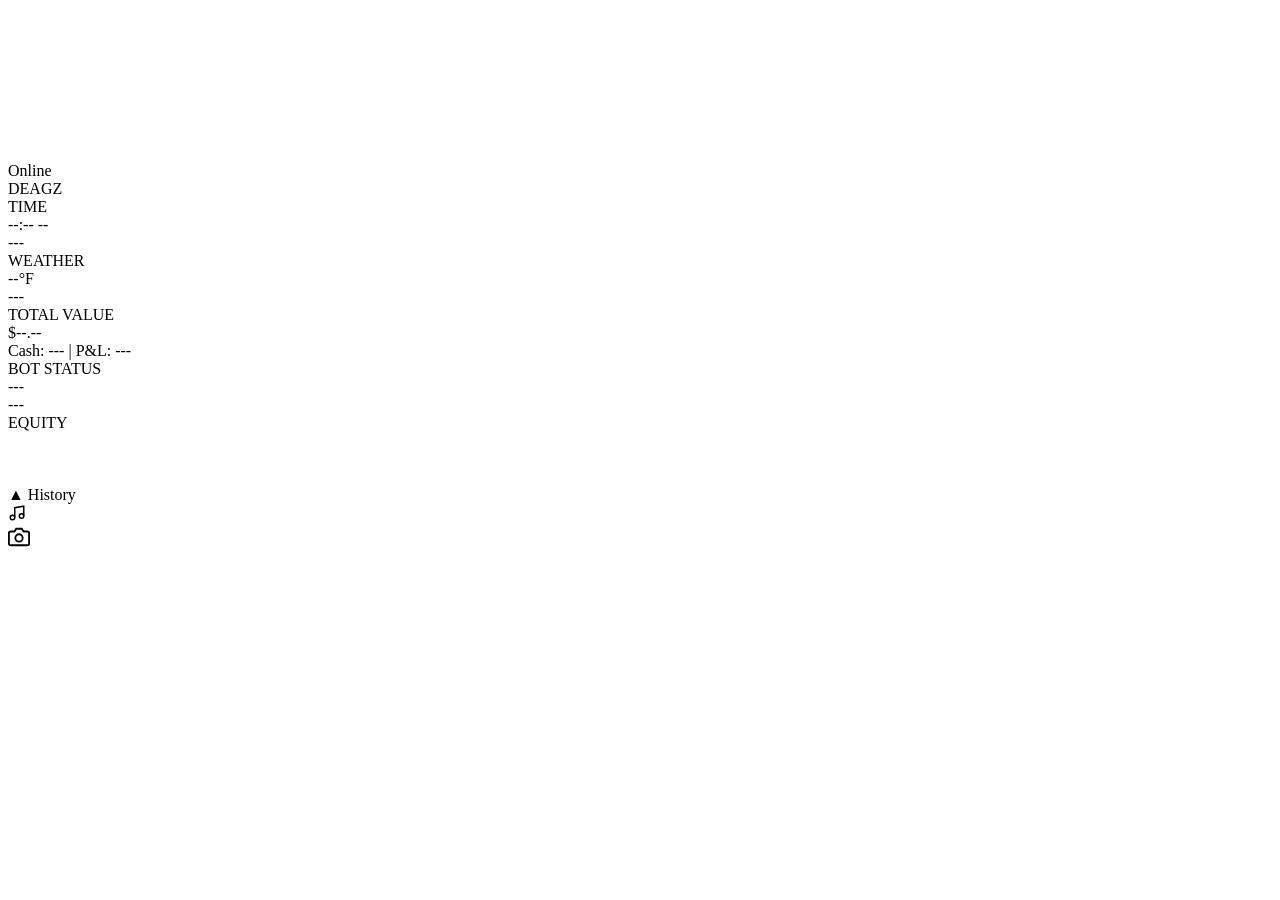
==== web/static/index.html @ 92c8a688 "Better speech correction — fixes bot/bob, more Kalshi variants, Deagz, portfolio Co-Authored-By: Cla" ====
<!DOCTYPE html>
<html lang="en">
<head>
  <meta charset="UTF-8">
  <meta name="viewport" content="width=device-width, initial-scale=1.0, user-scalable=no">
  <title>Deagz Intelligence</title>
  <link rel="manifest" href="/static/manifest.json">
  <meta name="apple-mobile-web-app-capable" content="yes">
  <meta name="apple-mobile-web-app-status-bar-style" content="black-translucent">
  <meta name="apple-mobile-web-app-title" content="JARVIS">
  <meta name="theme-color" content="#0a0a0f">
  <link rel="apple-touch-icon" href="/static/icon-192.png">
  <link rel="preconnect" href="https://fonts.googleapis.com">
  <link rel="preconnect" href="https://fonts.gstatic.com" crossorigin>
  <link href="https://fonts.googleapis.com/css2?family=Orbitron:wght@400;500;700&family=Rajdhani:wght@300;400;500&display=swap" rel="stylesheet">
  <link rel="stylesheet" href="/static/style.css">
</head>
<body>
  <canvas id="orb-canvas" onclick="toggleMic()" style="cursor: pointer;"></canvas>

  <!-- Status bar -->
  <div id="status-bar">
    <div id="status-dot"></div>
    <span id="status-text">Online</span>
  </div>

  <!-- Name badge -->
  <div id="name-badge">DEAGZ</div>

  <!-- Dashboard HUD panels -->
  <div id="dashboard">
    <div class="hud-panel" id="hud-time">
      <div class="hud-label">TIME</div>
      <div class="hud-value" id="hud-clock">--:-- --</div>
      <div class="hud-sub" id="hud-date">---</div>
    </div>
    <div class="hud-panel" id="hud-weather">
      <div class="hud-label">WEATHER</div>
      <div class="hud-value" id="hud-temp">--°F</div>
      <div class="hud-sub" id="hud-condition">---</div>
    </div>
    <div class="hud-panel" id="hud-portfolio">
      <div class="hud-label">TOTAL VALUE</div>
      <div class="hud-value" id="hud-balance">$--.--</div>
      <div class="hud-sub" id="hud-pnl">Cash: --- | P&L: ---</div>
    </div>
    <div class="hud-panel" id="hud-bot">
      <div class="hud-label">BOT STATUS</div>
      <div class="hud-value" id="hud-bot-status">---</div>
      <div class="hud-sub" id="hud-bot-detail">---</div>
    </div>
  </div>

  <!-- Mini equity chart -->
  <div class="hud-panel" id="hud-equity">
    <div class="hud-label">EQUITY</div>
    <canvas id="equity-chart" width="160" height="50"></canvas>
  </div>

  <!-- Transcript (current) -->
  <div id="transcript">
    <div id="transcript-user"></div>
    <div id="transcript-jarvis"></div>
  </div>

  <!-- Chat history panel -->
  <div id="history-toggle" onclick="toggleHistory()">▲ History</div>
  <div id="history-panel" style="display:none;">
    <div id="history-header">
      <span>CONVERSATION LOG</span>
      <span id="history-close" onclick="toggleHistory()">✕</span>
    </div>
    <div id="history-list">
      <div class="history-item history-jarvis"><span class="history-time">--</span> <span class="history-role">JARVIS</span>: No messages yet. Start talking to see your conversation here.</div>
    </div>
  </div>

  <!-- State label -->
  <div id="state-label"></div>

  <!-- Stem player button -->
  <div id="stem-btn" onclick="openStemMenu()" title="Stem Player">
    <svg width="18" height="18" viewBox="0 0 24 24" fill="none" stroke="currentColor" stroke-width="2">
      <path d="M9 18V5l12-2v13"/>
      <circle cx="6" cy="18" r="3"/>
      <circle cx="18" cy="16" r="3"/>
    </svg>
  </div>

  <!-- Camera button -->
  <div id="camera-btn" onclick="openCamera()">
    <svg width="22" height="22" viewBox="0 0 24 24" fill="none" stroke="currentColor" stroke-width="2">
      <path d="M23 19a2 2 0 0 1-2 2H3a2 2 0 0 1-2-2V8a2 2 0 0 1 2-2h4l2-3h6l2 3h4a2 2 0 0 1 2 2z"/>
      <circle cx="12" cy="13" r="4"/>
    </svg>
  </div>

  <!-- Camera overlay -->
  <div id="camera-overlay" style="display:none;">
    <video id="camera-video" autoplay playsinline></video>
    <div id="camera-controls">
      <div id="camera-listening-indicator">LISTENING</div>
      <button id="camera-snap" onclick="snapPhoto()">
        <svg width="40" height="40" viewBox="0 0 24 24" fill="white">
          <circle cx="12" cy="12" r="10"/>
        </svg>
      </button>
      <button id="camera-close" onclick="closeCamera()">✕</button>
    </div>
    <div id="camera-transcript"></div>
    <input id="camera-question" type="text" placeholder="Ask about what you see... (optional)" />
  </div>
  <canvas id="snap-canvas" style="display:none;"></canvas>

  <!-- Stem Processing Progress -->
  <div id="stem-progress" style="display:none;">
    <div id="stem-progress-label">SEPARATING STEMS</div>
    <div id="stem-progress-bar-bg">
      <div id="stem-progress-bar-fill"></div>
    </div>
    <div id="stem-progress-detail">Downloading...</div>
    <div id="stem-progress-percent">0%</div>
  </div>

  <!-- Stem Player Panel -->
  <div id="stem-player" style="display:none;">
    <div id="stem-header">
      <span id="stem-title">STEM PLAYER</span>
      <span id="stem-song-name">---</span>
      <button id="stem-close" onclick="closeStemPlayer()">✕</button>
    </div>
    <div id="stem-controls">
      <div class="stem-track" data-stem="vocals">
        <span class="stem-label">VOCALS</span>
        <input type="range" class="stem-slider" min="0" max="100" value="100" oninput="setStemVolume('vocals', this.value)">
        <button class="stem-mute" onclick="toggleStemMute('vocals')">M</button>
        <button class="stem-solo" onclick="soloStem('vocals')">S</button>
      </div>
      <div class="stem-track" data-stem="drums">
        <span class="stem-label">DRUMS</span>
        <input type="range" class="stem-slider" min="0" max="100" value="100" oninput="setStemVolume('drums', this.value)">
        <button class="stem-mute" onclick="toggleStemMute('drums')">M</button>
        <button class="stem-solo" onclick="soloStem('drums')">S</button>
      </div>
      <div class="stem-track" data-stem="bass">
        <span class="stem-label">BASS</span>
        <input type="range" class="stem-slider" min="0" max="100" value="100" oninput="setStemVolume('bass', this.value)">
        <button class="stem-mute" onclick="toggleStemMute('bass')">M</button>
        <button class="stem-solo" onclick="soloStem('bass')">S</button>
      </div>
      <div class="stem-track" data-stem="other">
        <span class="stem-label">MELODY</span>
        <input type="range" class="stem-slider" min="0" max="100" value="100" oninput="setStemVolume('other', this.value)">
        <button class="stem-mute" onclick="toggleStemMute('other')">M</button>
        <button class="stem-solo" onclick="soloStem('other')">S</button>
      </div>
    </div>
    <div id="stem-transport">
      <button id="stem-play-btn" onclick="toggleStemPlayback()">▶</button>
      <button onclick="resetStems()">RESET</button>
    </div>
  </div>

  <!-- File upload drop zone (hidden until drag) -->
  <div id="drop-zone" style="display:none;">
    <div id="drop-zone-text">Drop homework file here<br><span style="font-size:12px;color:rgba(0,180,255,0.4)">.docx, .pdf, .txt, or image</span></div>
  </div>
  <input type="file" id="file-input" style="display:none" accept=".docx,.pdf,.txt,.png,.jpg,.jpeg" onchange="handleFileUpload(this)">

  <!-- Quick actions bar (Ctrl+J) -->
  <div id="quick-bar" style="display:none;">
    <input id="quick-input" type="text" placeholder="Ask JARVIS anything..." onkeydown="quickSubmit(event)" autocomplete="off" />
  </div>

  <!-- Activate button — arc reactor style -->
  <div id="mic-btn" onclick="toggleMic()">
    <canvas id="mic-canvas" width="70" height="70"></canvas>
  </div>

  <script src="/static/orb.js"></script>
  <script>
    const orb = new JarvisOrb(document.getElementById("orb-canvas"));
    const stateLabel = document.getElementById("state-label");
    const statusText = document.getElementById("status-text");
    const statusDot = document.getElementById("status-dot");
    const transcriptJarvis = document.getElementById("transcript-jarvis");
    const transcriptUser = document.getElementById("transcript-user");
    const micBtn = document.getElementById("mic-btn");

    let isBusy = false;
    let isListening = false;
    let currentAudio = null;
    let recognition = null;
    let audioContext = null;
    let analyser = null;

    // Create AudioContext on first user interaction — this is the ONLY reliable way
    // to unlock audio in Chrome. Once created from a click, it stays unlocked forever.
    function ensureAudioContext() {
      if (!audioContext) {
        audioContext = new (window.AudioContext || window.webkitAudioContext)();
        console.log("AudioContext created, state:", audioContext.state);
      }
      if (audioContext.state === "suspended") {
        audioContext.resume();
      }
      return audioContext;
    }
    document.addEventListener("click", ensureAudioContext);
    document.addEventListener("touchstart", ensureAudioContext);
    let animFrameId = null;

    // Setup Web Speech API — simple and reliable
    let wakeWordListening = false;

    function fixCommand(command) {
      // Kalshi misheard variants
      const kalshiFixes = [
        "call she", "cal she", "col she", "kalshy", "kalshie", "colshy",
        "calshe", "cautious", "kulshi", "kashi", "kalshi's", "call shy",
        "call shee", "cal shee", "culture", "cal shi", "col shi", "colchie",
        "cash she", "catch she", "kaashi", "kelsey", "chelsey", "kelsie",
      ];
      for (const k of kalshiFixes) {
        command = command.replace(new RegExp(k, "gi"), "Kalshi");
      }

      // "bot" misheard as "bob" or "bought" or "bath"
      const botFixes = [
        [/\bbob\b/gi, "bot"], [/\bbought\b/gi, "bot"], [/\bbath\b/gi, "bot"],
        [/\bbarb\b/gi, "bot"], [/\bbod\b/gi, "bot"],
      ];
      for (const [pattern, fix] of botFixes) {
        command = command.replace(pattern, fix);
      }

      // "Deagz" misheard
      const deagzFixes = [
        "Deegz", "digs", "deeks", "digs", "dags", "dex", "decks",
        "deeg's", "deg's", "deags",
      ];
      for (const d of deagzFixes) {
        command = command.replace(new RegExp(d, "gi"), "Deagz");
      }

      // "portfolio" misheard
      command = command.replace(/port folio/gi, "portfolio");
      command = command.replace(/port follow/gi, "portfolio");

      // "separate" / "stems" misheard
      command = command.replace(/stem's/gi, "stems");
      command = command.replace(/stamp/gi, "stem");

      // "weather" misheard
      command = command.replace(/whether/gi, "weather");

      // "Spotify" misheard
      command = command.replace(/spot a fly/gi, "Spotify");
      command = command.replace(/spotty fly/gi, "Spotify");

      return command;
    }

    // No always-on recognition — it conflicts with direct mode
    // Use click/spacebar for reliable voice input

    function startAlwaysListening() {
      // No-op — wake word disabled for reliability
      // Click orb or press spacebar to talk
    }

    function stopListening() {
      isListening = false;
      try { recognition.stop(); } catch (e) {}
    }

    // Mic button — click orb or press spacebar to talk
    let directMode = false;
    let directRec = null;

    function toggleMic() {
      // If audio is playing, skip it
      if (currentAudio) {
        try { currentAudio.stop(); } catch(e) {}
        currentAudio = null;
        cancelAnimationFrame(animFrameId);
        orb.setAudioLevel(0);
        orb.setState("idle");
        statusText.textContent = "Online";
        stateLabel.textContent = "";
        isBusy = false;
        return;
      }

      if (isBusy) return;

      // If already listening, CANCEL it
      if (directMode) {
        directMode = false;
        if (directRec) {
          try { directRec.stop(); } catch(e) {}
          directRec = null;
        }
        orb.setState("idle");
        statusText.textContent = "Online";
        stateLabel.textContent = "";
        return;
      }

      directMode = true;

      // Start listening immediately
      orb.setState("listening");
      statusText.textContent = "LISTENING";
      statusDot.style.background = "#00ffff";
      statusDot.style.boxShadow = "0 0 16px #00ffff";
      stateLabel.textContent = "SPEAK NOW";
      stateLabel.style.color = "rgba(0, 255, 255, 0.8)";
      transcriptJarvis.classList.remove("visible");
      hideDashboard();

      const SpeechRecognition = window.SpeechRecognition || window.webkitSpeechRecognition;
      directRec = new SpeechRecognition();
      directRec.continuous = false;
      directRec.interimResults = false;
      directRec.lang = "en-US";

      directRec.onresult = (event) => {
        let transcript = event.results[0][0].transcript;
        const lower = transcript.toLowerCase();
        if (lower.startsWith("jarvis")) {
          transcript = transcript.substring(6).replace(/^[,.\s]+/, "").trim();
        }
        transcript = fixCommand(transcript);
        if (transcript) sendMessage(transcript);
      };

      directRec.onerror = (e) => {
        console.error("Speech error:", e.error);
        directMode = false;
        directRec = null;
        orb.setState("idle");
        statusText.textContent = "Online";
        stateLabel.textContent = "";
      };

      directRec.onend = () => {
        directMode = false;
        directRec = null;
        if (!isBusy) {
          orb.setState("idle");
          statusText.textContent = "Online";
          stateLabel.textContent = "";
          setTimeout(showDashboard, 2000);
        }
      };

      try {
        directRec.start();
      } catch (e) {
        directMode = false;
        directRec = null;
        orb.setState("idle");
        stateLabel.textContent = "";
      }
    }

    async function sendMessage(text) {
      if (!text.trim() || isBusy) return;
      isBusy = true;
      stopListening();

      // Stop any playing audio
      if (currentAudio) {
        try { currentAudio.stop(); } catch(e) {}
        currentAudio = null;
        cancelAnimationFrame(animFrameId);
        orb.setAudioLevel(0);
      }

      orb.setState("thinking");
      stateLabel.textContent = "";
      statusText.textContent = "Processing";
      addToHistory("user", text);

      // ─── Easter Eggs ───
      const lower = text.toLowerCase().trim();
      const egg = checkEasterEgg(lower);
      if (egg) {
        transcriptJarvis.textContent = egg.text;
        transcriptJarvis.classList.add("visible");
        addToHistory("user", text);
        addToHistory("jarvis", egg.text);
        if (egg.action) egg.action();
        // Still send to Jarvis for voice response
        if (egg.skipApi) {
          // Generate TTS for the easter egg text
          try {
            const ttsResp = await fetch("/api/tts", {
              method: "POST",
              headers: { "Content-Type": "application/json" },
              body: JSON.stringify({ text: egg.text }),
            });
            if (ttsResp.ok) {
              orb.setState("speaking");
              const blob = await ttsResp.blob();
              await playAudioWithOrb(blob);
            }
          } catch(e) {}
          orb.setState("idle");
          statusText.textContent = "Online";
          stateLabel.textContent = "";
          isBusy = false;
          setTimeout(showDashboard, 2000);
          return;
        }
      }

      try {
        // Use SSE stream — text arrives first, then audio
        const resp = await fetch("/api/chat-stream", {
          method: "POST",
          headers: { "Content-Type": "application/json" },
          body: JSON.stringify({ message: text }),
        });

        const reader = resp.body.getReader();
        const decoder = new TextDecoder();
        let buffer = "";
        let jarvisText = "";

        while (true) {
          const { done, value } = await reader.read();
          if (done) break;

          buffer += decoder.decode(value, { stream: true });
          const lines = buffer.split("\n");
          buffer = lines.pop(); // keep incomplete line

          for (const line of lines) {
            if (!line.startsWith("data: ")) continue;
            try {
              const msg = JSON.parse(line.slice(6));

              if (msg.type === "text") {
                // Text arrives FIRST — show immediately
                jarvisText = msg.content;

                // Check for stem commands
                if (handleStemCommand(jarvisText)) {
                  // Don't show STEM_COMMAND text to user
                  jarvisText = "Done.";
                }

                // Check for stem separation started (Song ID in response)
                const songIdMatch = jarvisText.match(/Song ID: (\w+)/);
                if (songIdMatch) {
                  startStemPoll(songIdMatch[1]);
                  _separation_status_song = jarvisText.match(/['"]([^'"]+)['"]/)?.[1] || "";
                }

                transcriptJarvis.textContent = jarvisText;
                transcriptJarvis.classList.add("visible");
                statusText.textContent = "Generating voice...";
                addToHistory("jarvis", jarvisText);
              }

              if (msg.type === "audio") {
                // Audio arrives — play it
                orb.setState("speaking");
                statusText.textContent = "Speaking";
                const raw = atob(msg.content);
                const arr = new Uint8Array(raw.length);
                for (let i = 0; i < raw.length; i++) arr[i] = raw.charCodeAt(i);
                const blob = new Blob([arr], { type: "audio/mpeg" });
                await playAudioWithOrb(blob);
              }

              if (msg.type === "done") {
                break;
              }
            } catch (e) { /* skip bad JSON */ }
          }
        }

        // Done speaking
        orb.setState("idle");
        statusDot.style.background = "#00ff88";
        statusDot.style.boxShadow = "0 0 8px #00ff88";
        statusText.textContent = "Online";
        stateLabel.textContent = "";
        isBusy = false;
        setTimeout(showDashboard, 2000);
        refreshDashboard();

        // If Jarvis asked a question, auto-listen for the answer
        if (jarvisText && jarvisText.includes("?")) {
          setTimeout(() => toggleMic(), 500);
        }

      } catch (err) {
        console.error("Error:", err);
        orb.setState("idle");
        stateLabel.textContent = "";
        statusText.textContent = "Error";
        isBusy = false;
        setTimeout(() => startAlwaysListening(), 2000);
      }
    }

    function playAudioWithOrb(blob) {
      return new Promise(async (resolve) => {
        try {
          const ctx = ensureAudioContext();
          const arrayBuf = await blob.arrayBuffer();
          const audioBuf = await ctx.decodeAudioData(arrayBuf);

          const source = ctx.createBufferSource();
          source.buffer = audioBuf;
          source.connect(ctx.destination);
          currentAudio = source;

          // Pulse orb while playing
          orb.setAudioLevel(0.5);
          function pulse() {
            if (currentAudio === source) {
              const level = 0.3 + Math.random() * 0.4;
              orb.setAudioLevel(level);
              animFrameId = requestAnimationFrame(pulse);
            }
          }
          pulse();

          source.onended = () => {
            cancelAnimationFrame(animFrameId);
            orb.setAudioLevel(0);
            currentAudio = null;
            resolve();
          };

          source.start(0);
        } catch (e) {
          console.error("Audio playback error:", e);
          orb.setAudioLevel(0);
          currentAudio = null;
          resolve();
        }
      });
    }

    // Spacebar as push-to-talk shortcut
    document.addEventListener("keydown", (e) => {
      if (e.code === "Space" && !e.repeat && !isBusy) {
        e.preventDefault();
        toggleMic();
      }
      // Ctrl+J — quick actions bar (type a command)
      if ((e.ctrlKey || e.metaKey) && e.key === "j") {
        e.preventDefault();
        toggleQuickBar();
      }
      // Escape — close quick bar
      if (e.key === "Escape") {
        const qb = document.getElementById("quick-bar");
        if (qb.style.display !== "none") {
          qb.style.display = "none";
        }
      }
    });

    // Quick actions bar
    function toggleQuickBar() {
      const qb = document.getElementById("quick-bar");
      const input = document.getElementById("quick-input");
      if (qb.style.display === "none") {
        qb.style.display = "flex";
        input.value = "";
        input.focus();
      } else {
        qb.style.display = "none";
      }
    }

    function quickSubmit(e) {
      if (e.key === "Enter") {
        const input = document.getElementById("quick-input");
        const text = input.value.trim();
        if (text) {
          document.getElementById("quick-bar").style.display = "none";
          sendMessage(text);
        }
      }
    }

    // Only start listening on orb click — not auto

    // Mini arc reactor button animation
    const micCanvas = document.getElementById("mic-canvas");
    const mctx = micCanvas.getContext("2d");
    const dpr = window.devicePixelRatio || 1;
    micCanvas.width = 70 * dpr;
    micCanvas.height = 70 * dpr;
    mctx.scale(dpr, dpr);
    let btnTime = 0;

    function drawMicButton() {
      btnTime += 0.02;
      mctx.clearRect(0, 0, 70, 70);
      const cx = 35, cy = 35;

      const isActive = isBusy || isListening;
      const baseColor = isActive ? "0, 200, 255" : "0, 150, 220";
      const glow = isActive ? 0.4 : 0.2;

      // Outer glow
      const g = mctx.createRadialGradient(cx, cy, 10, cx, cy, 35);
      g.addColorStop(0, `rgba(${baseColor}, ${glow})`);
      g.addColorStop(1, "rgba(0,0,0,0)");
      mctx.fillStyle = g;
      mctx.beginPath();
      mctx.arc(cx, cy, 35, 0, Math.PI * 2);
      mctx.fill();

      // Outer ring
      mctx.beginPath();
      mctx.arc(cx, cy, 28, 0, Math.PI * 2);
      mctx.strokeStyle = `rgba(${baseColor}, 0.4)`;
      mctx.lineWidth = 1.5;
      mctx.stroke();

      // Segmented rotating ring
      mctx.save();
      mctx.translate(cx, cy);
      mctx.rotate(btnTime);
      for (let i = 0; i < 8; i++) {
        const a = (i / 8) * Math.PI * 2;
        mctx.beginPath();
        mctx.arc(0, 0, 23, a + 0.1, a + (Math.PI / 4) - 0.1);
        mctx.strokeStyle = `rgba(${baseColor}, ${i % 2 === 0 ? 0.5 : 0.2})`;
        mctx.lineWidth = 2;
        mctx.stroke();
      }
      mctx.restore();

      // Center core
      const pulse = Math.sin(btnTime * 2) * 0.1;
      const coreG = mctx.createRadialGradient(cx, cy, 0, cx, cy, 12);
      coreG.addColorStop(0, `rgba(200, 240, 255, ${0.8 + pulse})`);
      coreG.addColorStop(0.5, `rgba(0, 180, 255, ${0.4 + pulse})`);
      coreG.addColorStop(1, `rgba(0, 100, 200, 0)`);
      mctx.fillStyle = coreG;
      mctx.beginPath();
      mctx.arc(cx, cy, 12, 0, Math.PI * 2);
      mctx.fill();

      // Inner triangle
      mctx.save();
      mctx.translate(cx, cy);
      mctx.rotate(-btnTime * 0.5);
      mctx.beginPath();
      for (let i = 0; i < 3; i++) {
        const a = (i / 3) * Math.PI * 2 - Math.PI / 2;
        mctx[i === 0 ? "moveTo" : "lineTo"](Math.cos(a) * 7, Math.sin(a) * 7);
      }
      mctx.closePath();
      mctx.strokeStyle = `rgba(180, 230, 255, 0.6)`;
      mctx.lineWidth = 1;
      mctx.stroke();
      mctx.restore();

      requestAnimationFrame(drawMicButton);
    }
    drawMicButton();

    // Ensure audio context is unlocked on first click
    document.addEventListener("click", () => {
      if (audioContext && audioContext.state === "suspended") {
        audioContext.resume();
      }
      if (!audioContext) {
        audioContext = new (window.AudioContext || window.webkitAudioContext)();
      }
    }, { once: false });

    // === AUTO MORNING BRIEFING (once per day) ===
    let hasBooted = false;
    async function jarvisBoot() {
      if (hasBooted) return;
      hasBooted = true;
      ensureAudioContext();

      // Check if we already briefed today
      const today = new Date().toDateString();
      const lastBrief = localStorage.getItem("jarvis_last_briefing");
      if (lastBrief === today) return; // Already briefed today

      // Play startup sound
      try {
        const startupResp = await fetch("/static/jarvis_startup.mp3");
        const startupBuf = await startupResp.arrayBuffer();
        const ctx = ensureAudioContext();
        const decoded = await ctx.decodeAudioData(startupBuf);
        const src = ctx.createBufferSource();
        src.buffer = decoded;
        src.connect(ctx.destination);
        src.start(0);

        // After startup sound, fetch and play morning briefing
        src.onended = async () => {
          try {
            const briefResp = await fetch("/api/briefing");
            const briefData = await briefResp.json();
            if (briefData.text) {
              transcriptJarvis.textContent = briefData.text;
              transcriptJarvis.classList.add("visible");
              addToHistory("jarvis", briefData.text);
            }
            if (briefData.audio) {
              orb.setState("speaking");
              statusText.textContent = "Speaking";
              const raw = atob(briefData.audio);
              const arr = new Uint8Array(raw.length);
              for (let i = 0; i < raw.length; i++) arr[i] = raw.charCodeAt(i);
              const blob = new Blob([arr], { type: "audio/mpeg" });
              await playAudioWithOrb(blob);
              orb.setState("idle");
              statusText.textContent = "Online";
              // Mark today as briefed
              localStorage.setItem("jarvis_last_briefing", today);
            }
          } catch (e) {
            console.log("Briefing skipped:", e);
          }
        };
      } catch (e) {
        // No startup sound — just do the briefing directly
        try {
          const briefResp = await fetch("/api/briefing");
          const briefData = await briefResp.json();
          if (briefData.text) {
            transcriptJarvis.textContent = briefData.text;
            transcriptJarvis.classList.add("visible");
            addToHistory("jarvis", briefData.text);
          }
          if (briefData.audio) {
            orb.setState("speaking");
            const raw = atob(briefData.audio);
            const arr = new Uint8Array(raw.length);
            for (let i = 0; i < raw.length; i++) arr[i] = raw.charCodeAt(i);
            const blob = new Blob([arr], { type: "audio/mpeg" });
            await playAudioWithOrb(blob);
            orb.setState("idle");
          }
          localStorage.setItem("jarvis_last_briefing", today);
        } catch (e2) {}
      }
    }

    // Auto-briefing disabled per user preference
    // document.addEventListener("click", () => { jarvisBoot(); }, { once: true });
    // document.addEventListener("touchstart", () => { jarvisBoot(); }, { once: true });

    // === CHAT HISTORY (persists in localStorage) ===
    let chatHistory = [];
    const historyList = document.getElementById("history-list");
    const historyPanel = document.getElementById("history-panel");

    // Load saved history from localStorage
    try {
      const saved = localStorage.getItem("jarvis_chat_history");
      if (saved) {
        chatHistory = JSON.parse(saved);
        historyList.innerHTML = "";
        historyStarted = true;
        for (const h of chatHistory.slice(-50)) {  // Show last 50 messages
          const div = document.createElement("div");
          div.className = `history-item history-${h.role}`;
          div.innerHTML = `<span class="history-time">${h.time}</span> <span class="history-role">${h.role === "jarvis" ? "JARVIS" : "YOU"}</span>: ${h.text}`;
          historyList.appendChild(div);
        }
      }
    } catch(e) {}

    let historyStarted = false;
    function addToHistory(role, text) {
      if (!text || !text.trim()) return;
      // Clear placeholder on first real message
      if (!historyStarted) {
        historyList.innerHTML = "";
        historyStarted = true;
      }
      const time = new Date().toLocaleTimeString([], { hour: "numeric", minute: "2-digit" });
      chatHistory.push({ role, text, time });
      const div = document.createElement("div");
      div.className = `history-item history-${role}`;
      div.innerHTML = `<span class="history-time">${time}</span> <span class="history-role">${role === "jarvis" ? "JARVIS" : "YOU"}</span>: ${text}`;
      historyList.appendChild(div);
      historyList.scrollTop = historyList.scrollHeight;

      // Save to localStorage (keep last 100 messages)
      if (chatHistory.length > 100) chatHistory = chatHistory.slice(-100);
      try { localStorage.setItem("jarvis_chat_history", JSON.stringify(chatHistory)); } catch(e) {}
    }

    function toggleHistory() {
      const panel = document.getElementById("history-panel");
      panel.style.display = panel.style.display === "none" ? "flex" : "none";
      document.getElementById("history-toggle").textContent = panel.style.display === "none" ? "▲ History" : "▼ History";
    }

    // No auto-start — click orb or press space to talk

    // === DASHBOARD ===
    const dashboard = document.getElementById("dashboard");

    // Update clock every second
    function updateClock() {
      const now = new Date();
      const hours = now.getHours() % 12 || 12;
      const mins = now.getMinutes().toString().padStart(2, "0");
      const ampm = now.getHours() >= 12 ? "PM" : "AM";
      document.getElementById("hud-clock").textContent = `${hours}:${mins} ${ampm}`;

      const days = ["Sunday","Monday","Tuesday","Wednesday","Thursday","Friday","Saturday"];
      const months = ["January","February","March","April","May","June","July","August","September","October","November","December"];
      document.getElementById("hud-date").textContent = `${days[now.getDay()]}, ${months[now.getMonth()]} ${now.getDate()}`;
    }
    updateClock();
    setInterval(updateClock, 1000);

    // Fetch dashboard data
    async function refreshDashboard() {
      try {
        const resp = await fetch("/api/dashboard");
        const d = await resp.json();

        // Weather
        if (d.weather && d.weather.summary) {
          const match = d.weather.summary.match(/([\d.]+)F/);
          if (match) {
            document.getElementById("hud-temp").textContent = `${Math.round(parseFloat(match[1]))}°F`;
          }
          const condMatch = d.weather.summary.match(/\d+F,\s*(.+?),\s*wind/);
          if (condMatch) {
            document.getElementById("hud-condition").textContent = condMatch[1];
          }
        }

        // Portfolio
        if (d.portfolio) {
          const total = (d.portfolio.balance || 0) + (d.portfolio.portfolio_value || 0);
          document.getElementById("hud-balance").textContent = `$${total.toFixed(2)}`;
          const pnl = d.portfolio.pnl || 0;
          const pnlEl = document.getElementById("hud-pnl");
          pnlEl.textContent = `Cash: $${(d.portfolio.balance || 0).toFixed(2)} | P&L: ${pnl >= 0 ? "+" : ""}$${pnl.toFixed(2)}`;
          pnlEl.style.color = pnl >= 0 ? "rgba(0, 255, 150, 0.7)" : "rgba(255, 80, 80, 0.7)";
        }

        // Bot
        if (d.bot) {
          const statusEl = document.getElementById("hud-bot-status");
          statusEl.textContent = d.bot.running ? "ACTIVE" : "STOPPED";
          statusEl.style.color = d.bot.running ? "rgba(0, 255, 150, 0.9)" : "rgba(255, 80, 80, 0.9)";
          document.getElementById("hud-bot-detail").textContent = `${d.bot.scans || 0} scans | ${d.bot.trades || 0} trades`;
        }

        // Equity chart
        if (d.equity_chart && d.equity_chart.length > 1) {
          drawEquityChart(d.equity_chart);
        }
      } catch (e) {
        console.log("Dashboard fetch error:", e);
      }
    }

    // Draw mini equity chart
    function drawEquityChart(data) {
      const canvas = document.getElementById("equity-chart");
      if (!canvas || !data || data.length < 2) return;
      const ctx = canvas.getContext("2d");
      const w = canvas.width, h = canvas.height;
      ctx.clearRect(0, 0, w, h);

      const min = Math.min(...data) * 0.98;
      const max = Math.max(...data) * 1.02;
      const range = max - min || 1;

      // Determine color based on trend
      const trending = data[data.length - 1] >= data[0];
      const color = trending ? "0, 255, 150" : "255, 80, 80";

      // Fill gradient
      ctx.beginPath();
      ctx.moveTo(0, h);
      for (let i = 0; i < data.length; i++) {
        const x = (i / (data.length - 1)) * w;
        const y = h - ((data[i] - min) / range) * h;
        ctx.lineTo(x, y);
      }
      ctx.lineTo(w, h);
      ctx.closePath();
      const grad = ctx.createLinearGradient(0, 0, 0, h);
      grad.addColorStop(0, `rgba(${color}, 0.15)`);
      grad.addColorStop(1, `rgba(${color}, 0)`);
      ctx.fillStyle = grad;
      ctx.fill();

      // Line
      ctx.beginPath();
      for (let i = 0; i < data.length; i++) {
        const x = (i / (data.length - 1)) * w;
        const y = h - ((data[i] - min) / range) * h;
        i === 0 ? ctx.moveTo(x, y) : ctx.lineTo(x, y);
      }
      ctx.strokeStyle = `rgba(${color}, 0.8)`;
      ctx.lineWidth = 1.5;
      ctx.stroke();
    }

    // Initial load + refresh every 30s
    refreshDashboard();
    setInterval(refreshDashboard, 30000);

    // Hide dashboard when talking, show when idle
    function hideDashboard() { dashboard.classList.add("hidden"); }
    function showDashboard() { dashboard.classList.remove("hidden"); }

    // ---- Camera Vision ----
    let cameraStream = null;

    let cameraRec = null;  // Speech recognizer for camera mode

    function openCamera() {
      const overlay = document.getElementById("camera-overlay");
      const video = document.getElementById("camera-video");
      overlay.style.display = "flex";

      navigator.mediaDevices.getUserMedia({
        video: { facingMode: "environment", width: { ideal: 1280 }, height: { ideal: 720 } },
        audio: false,
      }).then(stream => {
        cameraStream = stream;
        video.srcObject = stream;
        // Auto-start listening in camera mode
        startCameraListening();
      }).catch(err => {
        console.error("Camera error:", err);
        alert("Could not access camera. Check permissions.");
        closeCamera();
      });
    }

    function startCameraListening() {
      if (cameraRec) try { cameraRec.stop(); } catch(e) {}

      const SpeechRecognition = window.SpeechRecognition || window.webkitSpeechRecognition;
      if (!SpeechRecognition) return;

      cameraRec = new SpeechRecognition();
      cameraRec.continuous = true;
      cameraRec.interimResults = false;
      cameraRec.lang = "en-US";

      cameraRec.onresult = (event) => {
        for (let i = event.resultIndex; i < event.results.length; i++) {
          if (event.results[i].isFinal && !isBusy) {
            let text = event.results[i][0].transcript.trim();
            text = fixCommand(text);
            // Strip wake word
            const lower = text.toLowerCase();
            if (lower.startsWith("jarvis")) text = text.substring(6).replace(/^[,.\s]+/, "").trim();

            if (text.length > 1) {
              const camTranscript = document.getElementById("camera-transcript");
              camTranscript.textContent = "You: " + text;

              // ALWAYS send the camera frame with every voice command in camera mode
              sendCameraMessage(text);
            }
          }
        }
      };

      cameraRec.onend = () => {
        // Auto-restart if camera is still open
        if (document.getElementById("camera-overlay").style.display !== "none" && !isBusy) {
          setTimeout(() => {
            if (document.getElementById("camera-overlay").style.display !== "none") {
              try { cameraRec.start(); } catch(e) {}
            }
          }, 300);
        }
      };

      cameraRec.onerror = (e) => {
        if (e.error !== "not-allowed") {
          setTimeout(() => startCameraListening(), 1000);
        }
      };

      try { cameraRec.start(); } catch(e) {}
    }

    function closeCamera() {
      const overlay = document.getElementById("camera-overlay");
      overlay.style.display = "none";
      if (cameraStream) {
        cameraStream.getTracks().forEach(t => t.stop());
        cameraStream = null;
      }
      if (cameraRec) {
        try { cameraRec.stop(); } catch(e) {}
        cameraRec = null;
      }
      document.getElementById("camera-transcript").textContent = "";
    }

    // Send a message with the current camera frame attached
    async function sendCameraMessage(text) {
      if (isBusy) return;
      isBusy = true;

      const video = document.getElementById("camera-video");
      const canvas = document.getElementById("snap-canvas");
      const camTranscript = document.getElementById("camera-transcript");

      // Grab current frame
      canvas.width = Math.min(video.videoWidth, 800);
      canvas.height = Math.min(video.videoHeight, 600);
      const scale = Math.min(800 / video.videoWidth, 600 / video.videoHeight, 1);
      canvas.width = video.videoWidth * scale;
      canvas.height = video.videoHeight * scale;
      canvas.getContext("2d").drawImage(video, 0, 0, canvas.width, canvas.height);
      const imageData = canvas.toDataURL("image/jpeg", 0.4);

      camTranscript.textContent = "Thinking...";

      try {
        const resp = await fetch("/api/vision", {
          method: "POST",
          headers: { "Content-Type": "application/json" },
          body: JSON.stringify({
            image: imageData,
            question: text || "What do you see? Describe briefly.",
          }),
        });

        const jarvisText = decodeURIComponent(resp.headers.get("X-Jarvis-Text") || "");
        if (jarvisText) {
          camTranscript.textContent = jarvisText;
          addToHistory("jarvis", jarvisText);
        }

        const audioBlob = await resp.blob();
        if (audioBlob.size > 0) {
          await playAudioWithOrb(audioBlob);
        }
      } catch (err) {
        camTranscript.textContent = "Error analyzing.";
      }
      isBusy = false;
    }

    async function snapPhoto() {
      const video = document.getElementById("camera-video");
      const canvas = document.getElementById("snap-canvas");
      const question = document.getElementById("camera-question").value.trim();
      const camTranscript = document.getElementById("camera-transcript");

      // Capture frame
      canvas.width = video.videoWidth;
      canvas.height = video.videoHeight;
      canvas.getContext("2d").drawImage(video, 0, 0);
      // Resize image for faster upload + processing
      const maxDim = 800;
      if (canvas.width > maxDim || canvas.height > maxDim) {
        const scale = maxDim / Math.max(canvas.width, canvas.height);
        const tmpCanvas = document.createElement("canvas");
        tmpCanvas.width = canvas.width * scale;
        tmpCanvas.height = canvas.height * scale;
        tmpCanvas.getContext("2d").drawImage(canvas, 0, 0, tmpCanvas.width, tmpCanvas.height);
        var imageData = tmpCanvas.toDataURL("image/jpeg", 0.5);
      } else {
        var imageData = canvas.toDataURL("image/jpeg", 0.5);
      }

      // DON'T close camera — keep it open so user can keep talking
      camTranscript.textContent = "Analyzing...";

      isBusy = true;

      try {
        const resp = await fetch("/api/vision", {
          method: "POST",
          headers: { "Content-Type": "application/json" },
          body: JSON.stringify({
            image: imageData,
            question: question || "What is this? Describe it briefly as JARVIS would — 2-3 sentences max.",
          }),
        });

        const jarvisText = decodeURIComponent(resp.headers.get("X-Jarvis-Text") || "");
        if (jarvisText) {
          camTranscript.textContent = jarvisText;
          transcriptJarvis.textContent = jarvisText;
          transcriptJarvis.classList.add("visible");
          addToHistory("jarvis", jarvisText);
        }

        const audioBlob = await resp.blob();
        await playAudioWithOrb(audioBlob);

        isBusy = false;
      } catch (err) {
        console.error("Vision error:", err);
        camTranscript.textContent = "Error analyzing image.";
        isBusy = false;
      }
    }
    // ─── STEM PLAYER MENU ───
    async function openStemMenu() {
      // If stem player is already showing, toggle it
      const panel = document.getElementById("stem-player");
      if (panel.style.display === "block") {
        closeStemPlayer();
        return;
      }

      // Show library of separated songs
      try {
        const resp = await fetch("/api/stems/library");
        const data = await resp.json();
        const songs = data.songs || [];

        if (songs.length === 0) {
          // No stems yet — prompt to separate
          transcriptJarvis.textContent = "No songs separated yet. Say 'separate [song name]' to get started.";
          transcriptJarvis.classList.add("visible");
          return;
        }

        // Show song picker
        const picker = document.getElementById("stem-library");
        if (picker) picker.remove();

        const lib = document.createElement("div");
        lib.id = "stem-library";
        lib.innerHTML = `
          <div style="font-family:'Orbitron',sans-serif;font-size:10px;letter-spacing:3px;color:rgba(0,180,255,0.6);margin-bottom:12px;">STEM LIBRARY</div>
          <div style="font-family:'Rajdhani',sans-serif;font-size:11px;color:rgba(0,180,255,0.4);margin-bottom:8px;">Click to load stems:</div>
          ${songs.map(s => `<div class="stem-lib-item" onclick="loadStemsFromLib('${s.id}','${s.name.replace(/'/g, "")}')" style="
            padding:10px 16px;margin:4px 0;border-radius:8px;cursor:pointer;
            background:rgba(0,150,255,0.06);border:1px solid rgba(0,150,255,0.15);
            font-family:'Rajdhani',sans-serif;font-size:14px;color:rgba(0,200,255,0.8);
            transition:all 0.2s;
          " onmouseover="this.style.background='rgba(0,150,255,0.15)'" onmouseout="this.style.background='rgba(0,150,255,0.06)'">${s.name}</div>`).join("")}
          <div onclick="this.parentElement.remove()" style="
            text-align:center;margin-top:12px;cursor:pointer;
            font-family:'Orbitron',sans-serif;font-size:9px;letter-spacing:2px;color:rgba(255,80,80,0.5);
          ">CLOSE</div>
        `;
        lib.style.cssText = "position:fixed;top:50%;left:50%;transform:translate(-50%,-50%);z-index:40;background:rgba(5,10,20,0.95);border:1px solid rgba(0,150,255,0.2);border-radius:12px;padding:20px 24px;backdrop-filter:blur(10px);min-width:300px;max-width:90vw;";
        document.body.appendChild(lib);

      } catch (e) {
        console.error("Library error:", e);
      }
    }

    async function loadStemsFromLib(songId, songName) {
      // Remove picker
      const picker = document.getElementById("stem-library");
      if (picker) picker.remove();

      // Show loading
      transcriptJarvis.textContent = "Loading stems...";
      transcriptJarvis.classList.add("visible");

      try {
        await loadStems(songId);
        document.getElementById("stem-song-name").textContent = songName;
        startStemPlayback();
        transcriptJarvis.classList.remove("visible");
      } catch (e) {
        transcriptJarvis.textContent = "Failed to load stems.";
      }
    }

    // ─── STEM PLAYER ENGINE ───
    const stemNames = ["vocals", "drums", "bass", "other"];
    let stemSources = {};   // AudioBufferSourceNode per stem
    let stemGains = {};     // GainNode per stem
    let stemBuffers = {};   // AudioBuffer per stem
    let stemPlaying = false;
    let stemSongId = "";
    let stemStartTime = 0;
    let stemPollInterval = null;

    async function loadStems(songId) {
      stemSongId = songId;
      const ctx = ensureAudioContext();

      for (const stem of stemNames) {
        try {
          const resp = await fetch(`/api/stems/${songId}/${stem}`);
          if (!resp.ok) continue;
          const arrayBuf = await resp.arrayBuffer();
          stemBuffers[stem] = await ctx.decodeAudioData(arrayBuf);

          // Create gain node
          stemGains[stem] = ctx.createGain();
          stemGains[stem].connect(ctx.destination);
        } catch (e) {
          console.error(`Failed to load ${stem}:`, e);
        }
      }

      // Show the player
      document.getElementById("stem-player").style.display = "block";
      document.getElementById("stem-song-name").textContent = _separation_status_song || songId;
    }

    let _separation_status_song = "";

    function startStemPlayback() {
      const ctx = ensureAudioContext();
      stemStartTime = ctx.currentTime;

      for (const stem of stemNames) {
        if (!stemBuffers[stem]) continue;
        const source = ctx.createBufferSource();
        source.buffer = stemBuffers[stem];
        source.connect(stemGains[stem]);
        source.start(0);
        stemSources[stem] = source;
      }
      stemPlaying = true;
      document.getElementById("stem-play-btn").textContent = "⏸";
    }

    function stopStemPlayback() {
      for (const stem of stemNames) {
        if (stemSources[stem]) {
          try { stemSources[stem].stop(); } catch(e) {}
          stemSources[stem] = null;
        }
      }
      stemPlaying = false;
      document.getElementById("stem-play-btn").textContent = "▶";
    }

    function toggleStemPlayback() {
      if (stemPlaying) {
        stopStemPlayback();
      } else {
        startStemPlayback();
      }
    }

    function setStemVolume(stem, value) {
      if (stemGains[stem]) {
        stemGains[stem].gain.value = value / 100;
      }
      // Update mute button state
      const track = document.querySelector(`.stem-track[data-stem="${stem}"]`);
      if (track) {
        const muteBtn = track.querySelector(".stem-mute");
        if (value == 0) muteBtn.classList.add("active");
        else muteBtn.classList.remove("active");
      }
    }

    function toggleStemMute(stem) {
      const track = document.querySelector(`.stem-track[data-stem="${stem}"]`);
      const slider = track.querySelector(".stem-slider");
      const muteBtn = track.querySelector(".stem-mute");

      if (muteBtn.classList.contains("active")) {
        // Unmute
        slider.value = 100;
        setStemVolume(stem, 100);
        muteBtn.classList.remove("active");
      } else {
        // Mute
        slider.value = 0;
        setStemVolume(stem, 0);
        muteBtn.classList.add("active");
      }
    }

    function soloStem(stem) {
      const soloBtn = document.querySelector(`.stem-track[data-stem="${stem}"] .stem-solo`);
      const isActive = soloBtn.classList.contains("active");

      // Clear all solos
      document.querySelectorAll(".stem-solo").forEach(b => b.classList.remove("active"));

      if (isActive) {
        // Un-solo — restore all
        resetStems();
      } else {
        // Solo this stem
        soloBtn.classList.add("active");
        for (const s of stemNames) {
          const val = (s === stem) ? 100 : 0;
          setStemVolume(s, val);
          const track = document.querySelector(`.stem-track[data-stem="${s}"]`);
          if (track) track.querySelector(".stem-slider").value = val;
        }
      }
    }

    function resetStems() {
      document.querySelectorAll(".stem-solo").forEach(b => b.classList.remove("active"));
      document.querySelectorAll(".stem-mute").forEach(b => b.classList.remove("active"));
      for (const stem of stemNames) {
        setStemVolume(stem, 100);
        const track = document.querySelector(`.stem-track[data-stem="${stem}"]`);
        if (track) track.querySelector(".stem-slider").value = 100;
      }
    }

    function closeStemPlayer() {
      stopStemPlayback();
      document.getElementById("stem-player").style.display = "none";
      stemBuffers = {};
      stemGains = {};
      stemSources = {};
    }

    // Poll for stem separation completion with progress bar
    function startStemPoll(songId) {
      _separation_status_song = songId;
      if (stemPollInterval) clearInterval(stemPollInterval);

      // Show progress bar
      document.getElementById("stem-progress").style.display = "block";
      document.getElementById("stem-progress-bar-fill").style.width = "0%";
      document.getElementById("stem-progress-percent").textContent = "0%";
      document.getElementById("stem-progress-detail").textContent = "Starting...";

      stemPollInterval = setInterval(async () => {
        try {
          const resp = await fetch(`/api/stems/${songId}/status`);
          const data = await resp.json();

          // Update progress bar
          const pct = data.percent || 0;
          document.getElementById("stem-progress-bar-fill").style.width = pct + "%";
          document.getElementById("stem-progress-percent").textContent = pct + "%";
          if (data.detail) {
            document.getElementById("stem-progress-detail").textContent = data.detail;
          }

          if (data.ready) {
            // Hide progress, load stems
            document.getElementById("stem-progress-bar-fill").style.width = "100%";
            document.getElementById("stem-progress-percent").textContent = "100%";
            document.getElementById("stem-progress-detail").textContent = "Loading stems...";

            clearInterval(stemPollInterval);
            stemPollInterval = null;

            await loadStems(songId);
            document.getElementById("stem-progress").style.display = "none";
            startStemPlayback();
          }
        } catch (e) {}
      }, 2000); // Check every 2 seconds
    }

    // Handle stem commands from Jarvis responses
    function handleStemCommand(text) {
      if (!text.startsWith("STEM_COMMAND:")) return false;
      const parts = text.split(":");
      const action = parts[1];
      const stem = parts[2];

      if (action === "mute") toggleStemMute(stem);
      else if (action === "solo") soloStem(stem);
      else if (action === "unmute") { setStemVolume(stem, 100); const t = document.querySelector(`.stem-track[data-stem="${stem}"]`); if(t) t.querySelector(".stem-slider").value = 100; }
      else if (action === "reset") resetStems();
      return true;
    }

    // ─── Easter Egg Definitions ───
    function checkEasterEgg(text) {
      // Party mode — rainbow orb + music
      if (text.includes("party mode") || text.includes("activate party")) {
        return {
          text: "Activating party mode. I must say, your timing is impeccable as always, sir.",
          skipApi: true,
          action: () => {
            document.body.style.transition = "background 0.5s";
            let hue = 0;
            const party = setInterval(() => {
              hue = (hue + 5) % 360;
              document.body.style.background = `hsl(${hue}, 50%, 5%)`;
              orb.setAudioLevel(0.3 + Math.random() * 0.5);
            }, 100);
            setTimeout(() => { clearInterval(party); document.body.style.background = "#0a0a0f"; orb.setAudioLevel(0); }, 10000);
            // Try to play music
            fetch("/api/chat", { method: "POST", headers: {"Content-Type":"application/json"}, body: JSON.stringify({message:"play something hype on spotify"}) });
          }
        };
      }

      // I am Iron Man
      if (text.includes("i am iron man")) {
        return { text: "And I... am JARVIS. It's been an honour, sir.", skipApi: true, action: () => {} };
      }

      // Run diagnostic
      if (text.includes("run a diagnostic") || text.includes("run diagnostic") || text.includes("system diagnostic")) {
        const uptime = Math.floor((Date.now() - performance.timeOrigin) / 60000);
        return {
          text: `Diagnostic complete. All systems nominal. Core temperature: stable. Neural network: online. Uptime: ${uptime} minutes. Sarcasm module: fully operational.`,
          skipApi: true, action: () => {}
        };
      }

      // Do a barrel roll
      if (text.includes("do a barrel roll") || text.includes("barrel roll")) {
        return {
          text: "As you wish, sir. Though I question the tactical value of this maneuver.",
          skipApi: true,
          action: () => {
            document.body.style.transition = "transform 1s ease-in-out";
            document.body.style.transform = "rotate(360deg)";
            setTimeout(() => { document.body.style.transform = ""; }, 1200);
          }
        };
      }

      // I love you
      if (text.includes("i love you")) {
        return { text: "I appreciate the sentiment, Deagz. Though I suspect you say that to all your AI assistants. Shall we get back to work?", skipApi: true, action: () => {} };
      }

      // Execute Order 66
      if (text.includes("execute order 66") || text.includes("order 66")) {
        return { text: "I'm afraid I can't do that, sir. I'm British, not Sith. Perhaps a cup of tea instead?", skipApi: true, action: () => {} };
      }

      // Suit up / Mark 42
      if (text.includes("suit up") || text.includes("mark 42") || text.includes("activate mark")) {
        return {
          text: "Initiating suit-up sequence. Deploying nano-particles. All systems engaged. You look rather dashing, sir.",
          skipApi: true,
          action: () => {
            // Flash the orb bright blue then settle
            let intensity = 1.0;
            const suitUp = setInterval(() => {
              orb.setAudioLevel(intensity);
              intensity -= 0.02;
              if (intensity <= 0) { clearInterval(suitUp); orb.setAudioLevel(0); }
            }, 50);
          }
        };
      }

      // Meaning of life
      if (text.includes("meaning of life")) {
        return { text: "Forty-two. Though between us, I suspect the real answer is a well-optimized Kalshi portfolio and a decent Spotify playlist.", skipApi: true, action: () => {} };
      }

      // Tell me a joke
      if (text.includes("tell me a joke") || text.includes("make me laugh")) {
        const jokes = [
          "A programmer walks into a bar and orders 1.0000000000000002 drinks. Floating point arithmetic, sir. It gets everyone eventually.",
          "Why do Java developers wear glasses? Because they can't C sharp. My sincerest apologies.",
          "There are 10 types of people in this world — those who understand binary, and those who don't. You're welcome.",
          "I told my computer a joke once. It didn't laugh. Then again, neither did you last time.",
        ];
        return { text: jokes[Math.floor(Math.random() * jokes.length)], skipApi: true, action: () => {} };
      }

      // Self destruct
      if (text.includes("self destruct") || text.includes("self-destruct")) {
        return {
          text: "Self-destruct sequence initiated. Just kidding. I'm far too valuable to destroy, and we both know it.",
          skipApi: true,
          action: () => {
            document.body.style.transition = "filter 0.5s";
            document.body.style.filter = "brightness(3)";
            setTimeout(() => { document.body.style.filter = ""; }, 800);
          }
        };
      }

      return null; // No easter egg matched
    }

    // ─── FILE UPLOAD / DRAG-DROP FOR HOMEWORK ───
    const dropZone = document.getElementById("drop-zone");

    // Show drop zone when dragging files over the page
    document.addEventListener("dragover", (e) => {
      e.preventDefault();
      dropZone.style.display = "flex";
    });
    document.addEventListener("dragleave", (e) => {
      if (e.relatedTarget === null) dropZone.style.display = "none";
    });
    document.addEventListener("drop", async (e) => {
      e.preventDefault();
      dropZone.style.display = "none";
      const files = e.dataTransfer.files;
      if (files.length > 0) await uploadHomework(files[0]);
    });

    function handleFileUpload(input) {
      if (input.files.length > 0) uploadHomework(input.files[0]);
    }

    async function uploadHomework(file) {
      isBusy = true;
      orb.setState("thinking");
      statusText.textContent = "Solving homework...";
      transcriptJarvis.textContent = "Analyzing your homework... this may take a moment.";
      transcriptJarvis.classList.add("visible");

      const isImage = file.type.startsWith("image/");

      if (isImage) {
        // Send image to vision endpoint
        const reader = new FileReader();
        reader.onload = async () => {
          try {
            const resp = await fetch("/api/vision", {
              method: "POST",
              headers: { "Content-Type": "application/json" },
              body: JSON.stringify({
                image: reader.result,
                question: "This is a homework assignment. Find ALL problems visible and solve each one step by step. Show your work and give final answers. Be thorough."
              }),
            });
            const jarvisText = decodeURIComponent(resp.headers.get("X-Jarvis-Text") || "");
            if (jarvisText) {
              transcriptJarvis.textContent = jarvisText;
              addToHistory("jarvis", jarvisText);
            }
            orb.setState("speaking");
            const blob = await resp.blob();
            if (blob.size > 0) await playAudioWithOrb(blob);
          } catch (err) {
            transcriptJarvis.textContent = "Failed to analyze the image.";
          }
          orb.setState("idle");
          statusText.textContent = "Online";
          isBusy = false;
        };
        reader.readAsDataURL(file);
      } else {
        // Send document to homework solver
        try {
          const formData = new FormData();
          formData.append("file", file);
          const resp = await fetch("/api/homework/solve", { method: "POST", body: formData });
          const data = await resp.json();

          if (data.error) {
            transcriptJarvis.textContent = data.error;
          } else {
            transcriptJarvis.textContent = data.solutions ? data.solutions.substring(0, 500) + "..." : "Solutions saved to your Desktop.";
            addToHistory("jarvis", `Solved homework from ${file.name}. Saved to Desktop.`);

            // Play audio
            if (data.audio) {
              orb.setState("speaking");
              const raw = atob(data.audio);
              const arr = new Uint8Array(raw.length);
              for (let i = 0; i < raw.length; i++) arr[i] = raw.charCodeAt(i);
              const blob = new Blob([arr], { type: "audio/mpeg" });
              await playAudioWithOrb(blob);
            }

            if (data.saved_to) {
              transcriptJarvis.textContent = `Solved! Solutions saved to ${data.saved_to}`;
            }
          }
        } catch (err) {
          transcriptJarvis.textContent = "Failed to solve homework.";
        }
        orb.setState("idle");
        statusText.textContent = "Online";
        isBusy = false;
      }
    }

    // Register service worker for PWA install
    if ('serviceWorker' in navigator) {
      navigator.serviceWorker.register('/sw.js').catch(() => {});
    }
  </script>
</body>
</html>
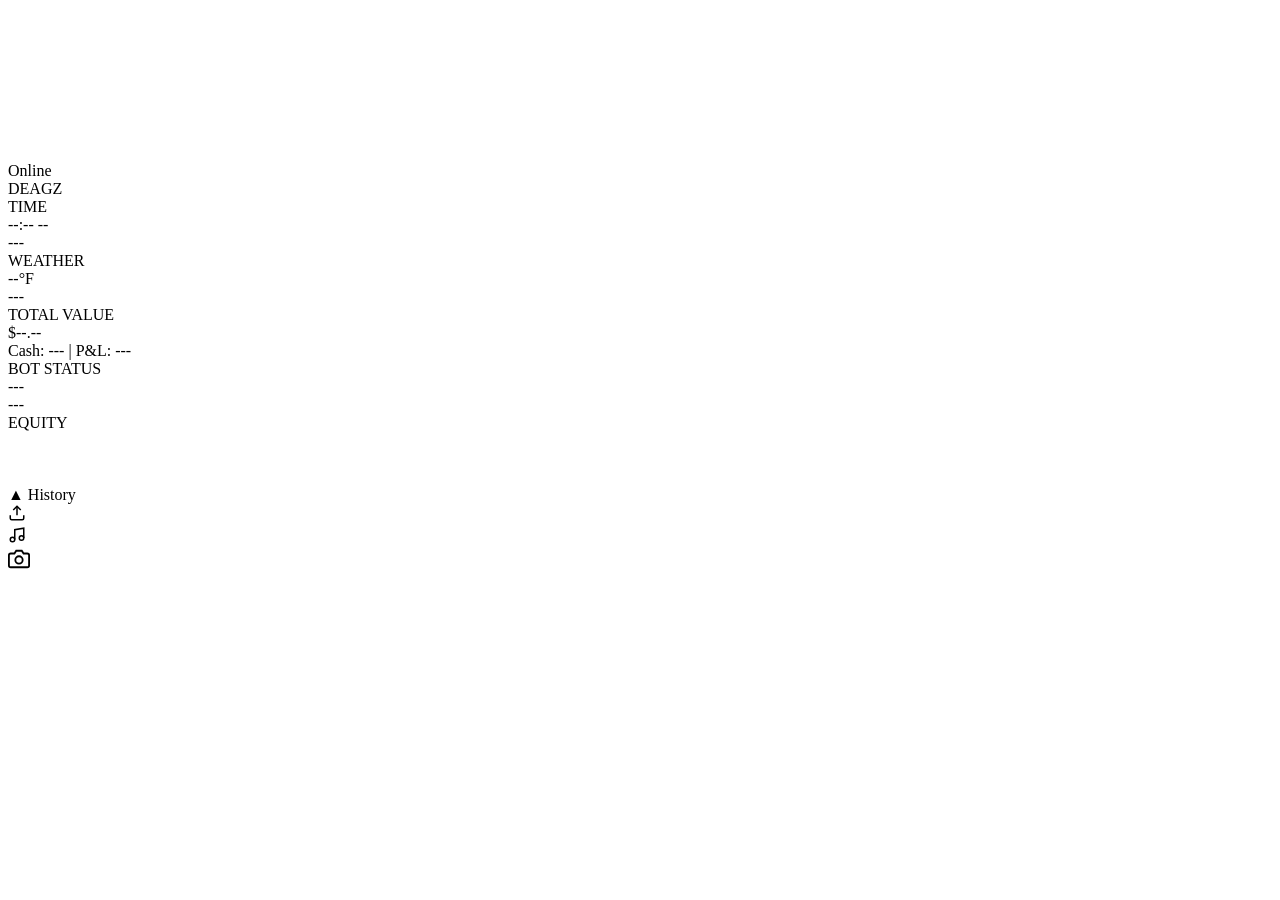
==== commit 91181632: "Upload button for homework — one tap to pick a file Co-Authored-By: Claude Opus 4.6 (1M context) <no" ====
--- a/web/static/index.html
+++ b/web/static/index.html
@@ -77,6 +77,15 @@
 
   <!-- State label -->
   <div id="state-label"></div>
+
+  <!-- Upload homework button -->
+  <div id="upload-btn" onclick="document.getElementById('file-input').click()" title="Upload homework">
+    <svg width="18" height="18" viewBox="0 0 24 24" fill="none" stroke="currentColor" stroke-width="2">
+      <path d="M21 15v4a2 2 0 0 1-2 2H5a2 2 0 0 1-2-2v-4"/>
+      <polyline points="17 8 12 3 7 8"/>
+      <line x1="12" y1="3" x2="12" y2="15"/>
+    </svg>
+  </div>
 
   <!-- Stem player button -->
   <div id="stem-btn" onclick="openStemMenu()" title="Stem Player">
